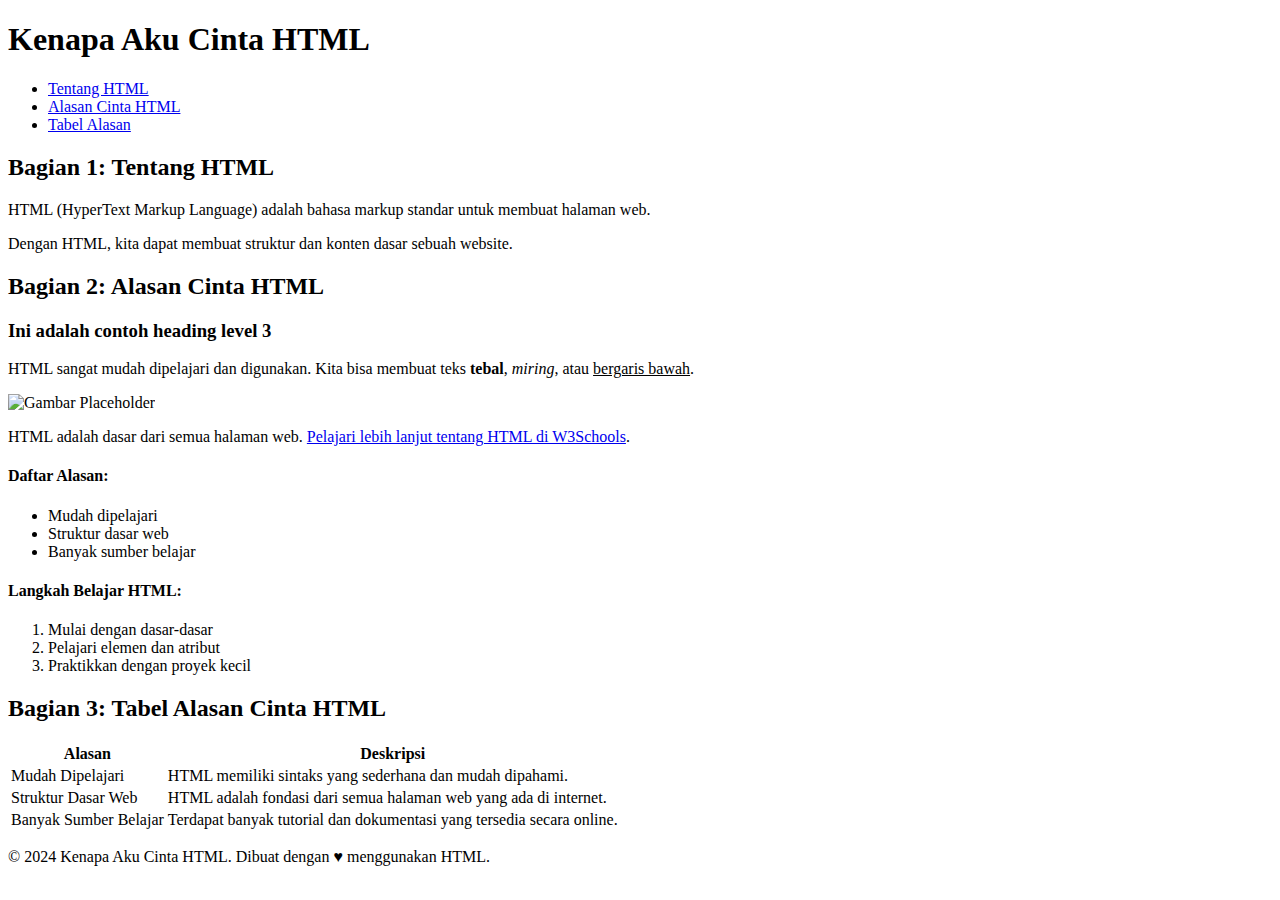
==== html/aku_cinta.html @ c63726e0 "tugas praktikum html" ====
<!DOCTYPE html>
<html lang="id">
<head>
    <meta charset="UTF-8">
    <meta name="viewport" content="width=device-width, initial-scale=1.0">
    <title>Kenapa Aku Cinta HTML</title>
    <link rel="stylesheet" href="styles.css">
</head>
<body>
    <header>
        <h1 id="main-title">Kenapa Aku Cinta HTML</h1>
        <nav>
            <ul>
                <li><a href="#tentang">Tentang HTML</a></li>
                <li><a href="#alasan">Alasan Cinta HTML</a></li>
                <li><a href="#tabel">Tabel Alasan</a></li>
            </ul>
        </nav>
    </header>

    <main>
        <section id="tentang" class="content-section">
            <h2>Bagian 1: Tentang HTML</h2>
            <p class="intro">HTML (HyperText Markup Language) adalah bahasa markup standar untuk membuat halaman web.</p>
            <p class="intro">Dengan HTML, kita dapat membuat struktur dan konten dasar sebuah website.</p>
        </section>

        <section id="alasan" class="content-section">
            <h2>Bagian 2: Alasan Cinta HTML</h2>
            <h3>Ini adalah contoh heading level 3</h3>
            <p class="intro">HTML sangat mudah dipelajari dan digunakan. Kita bisa membuat teks <strong>tebal</strong>, <em>miring</em>, atau <u>bergaris bawah</u>.</p>
            <img src="https://images3.memedroid.com/images/UPLOADED347/669edab25df7b.jpeg" alt="Gambar Placeholder" class="example-image" width="300" height="300">
            <p class="intro">HTML adalah dasar dari semua halaman web. <a href="https://www.w3schools.com/html/" target="_blank">Pelajari lebih lanjut tentang HTML di W3Schools</a>.</p>
            <h4>Daftar Alasan:</h4>
            <ul>
                <li>Mudah dipelajari</li>
                <li>Struktur dasar web</li>
                <li>Banyak sumber belajar</li>
            </ul>
            <h4>Langkah Belajar HTML:</h4>
            <ol>
                <li>Mulai dengan dasar-dasar</li>
                <li>Pelajari elemen dan atribut</li>
                <li>Praktikkan dengan proyek kecil</li>
            </ol>
        </section>

        <section id="tabel" class="content-section">
            <h2>Bagian 3: Tabel Alasan Cinta HTML</h2>
            <table>
                <thead>
                    <tr>
                        <th>Alasan</th>
                        <th>Deskripsi</th>
                    </tr>
                </thead>
                <tbody>
                    <tr>
                        <td>Mudah Dipelajari</td>
                        <td>HTML memiliki sintaks yang sederhana dan mudah dipahami.</td>
                    </tr>
                    <tr>
                        <td>Struktur Dasar Web</td>
                        <td>HTML adalah fondasi dari semua halaman web yang ada di internet.</td>
                    </tr>
                    <tr>
                        <td>Banyak Sumber Belajar</td>
                        <td>Terdapat banyak tutorial dan dokumentasi yang tersedia secara online.</td>
                    </tr>
                </tbody>
            </table>
        </section>
    </main>

    <footer>
        <p>&copy; 2024 Kenapa Aku Cinta HTML. Dibuat dengan &hearts; menggunakan HTML.</p>
    </footer>
</body>
</html>
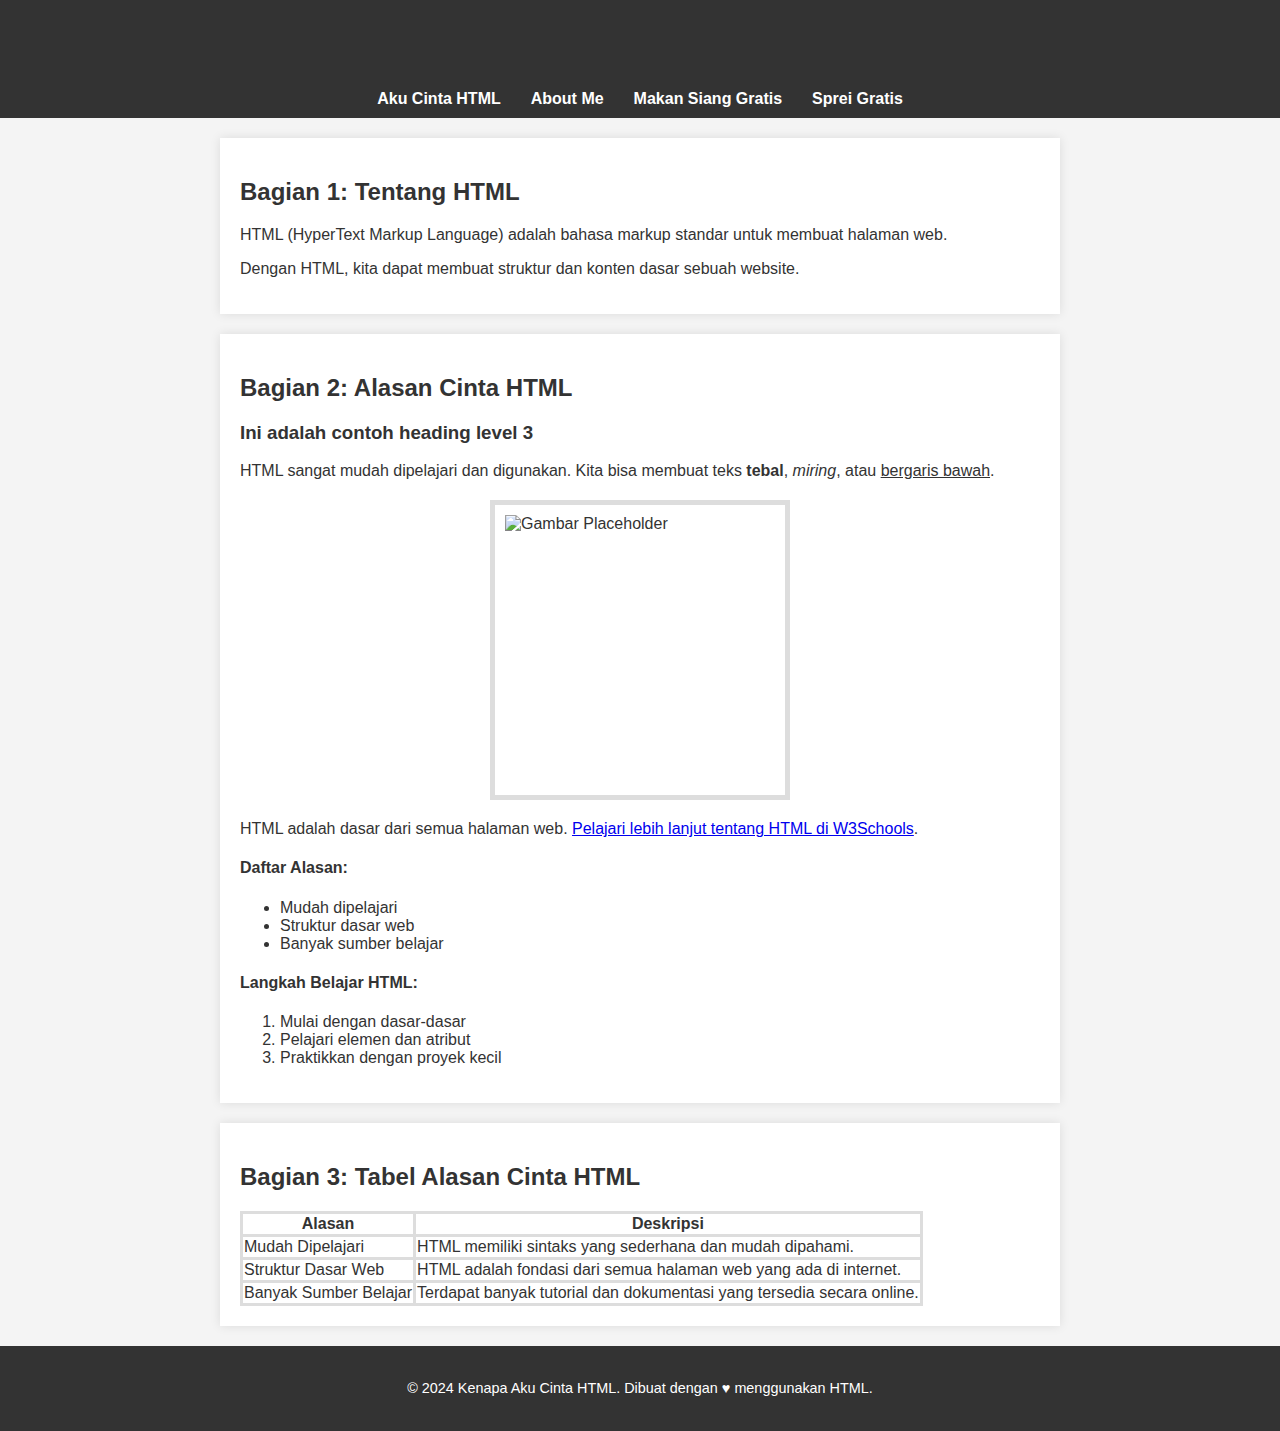
==== commit a68d1913: "Refactor HTML and CSS files for improved navigation and styling" ====
--- a/html/aku_cinta.html
+++ b/html/aku_cinta.html
@@ -4,18 +4,20 @@
     <meta charset="UTF-8">
     <meta name="viewport" content="width=device-width, initial-scale=1.0">
     <title>Kenapa Aku Cinta HTML</title>
-    <link rel="stylesheet" href="styles.css">
+	<link href="https://fonts.googleapis.com/css?family=Open+Sans:300,400,700" rel="stylesheet">
+    <link rel="stylesheet" href="/css/aku_cinta.css">
 </head>
 <body>
     <header>
         <h1 id="main-title">Kenapa Aku Cinta HTML</h1>
         <nav>
-            <ul>
-                <li><a href="#tentang">Tentang HTML</a></li>
-                <li><a href="#alasan">Alasan Cinta HTML</a></li>
-                <li><a href="#tabel">Tabel Alasan</a></li>
-            </ul>
-        </nav>
+        	<ul>
+        	    <li><a href="aku_cinta.html">Aku Cinta HTML</a></li>
+        	    <li><a href="bintang_skibidi.html">About Me</a></li>
+        	    <li><a href="makansianggratis.html">Makan Siang Gratis</a></li>
+        	    <li><a href="spreigratis.html">Sprei Gratis</a></li>
+        	</ul>
+    	</nav>
     </header>
 
     <main>
--- a/css/aku_cinta.css
+++ b/css/aku_cinta.css
@@ -0,0 +1,84 @@
+/* Selektor Elemen */
+body {
+    font-family: Arial, sans-serif;
+    margin: 0;
+    padding: 0;
+    background-color: #f4f4f4;
+    color: #333;
+}
+
+/* Selektor ID */
+#main-title {
+    text-align: center;
+    color: #333;
+}
+
+/* Selektor Kelas */
+.content-section {
+    max-width: 800px;
+    margin: 20px auto;
+    padding: 20px;
+    background-color: #fff;
+    box-shadow: 0 0 10px rgba(0, 0, 0, 0.1);
+}
+
+/* Selektor Atribut */
+a[href^="#"] {
+    color: #333;
+    text-decoration: none;
+    font-weight: bold;
+}
+
+/* Pseudo-class */
+a:hover {
+    color: #007BFF;
+}
+
+/* Box Model */
+.example-image {
+    display: block;
+    margin: 20px auto;
+    border: 5px solid #ddd;
+    padding: 10px;
+    box-sizing: border-box;
+}
+
+/* Positioning */
+header {
+    position: sticky;
+    top: 0;
+    background-color: #333;
+    color: #fff;
+    padding: 10px 0;
+}
+
+nav ul {
+    list-style: none;
+    padding: 0;
+    margin: 0;
+    display: flex;
+    justify-content: center;
+}
+
+nav ul li {
+    margin: 0 15px;
+}
+
+nav ul li a {
+    color: #fff;
+    text-decoration: none;
+    font-weight: bold;
+}
+
+footer {
+    text-align: center;
+    font-size: 0.9em;
+    color: #777;
+    padding: 20px;
+    background-color: #333;
+    color: #fff;
+}
+
+table, th, td {
+            border: 3px solid #ddd;
+            border-collapse: collapse;}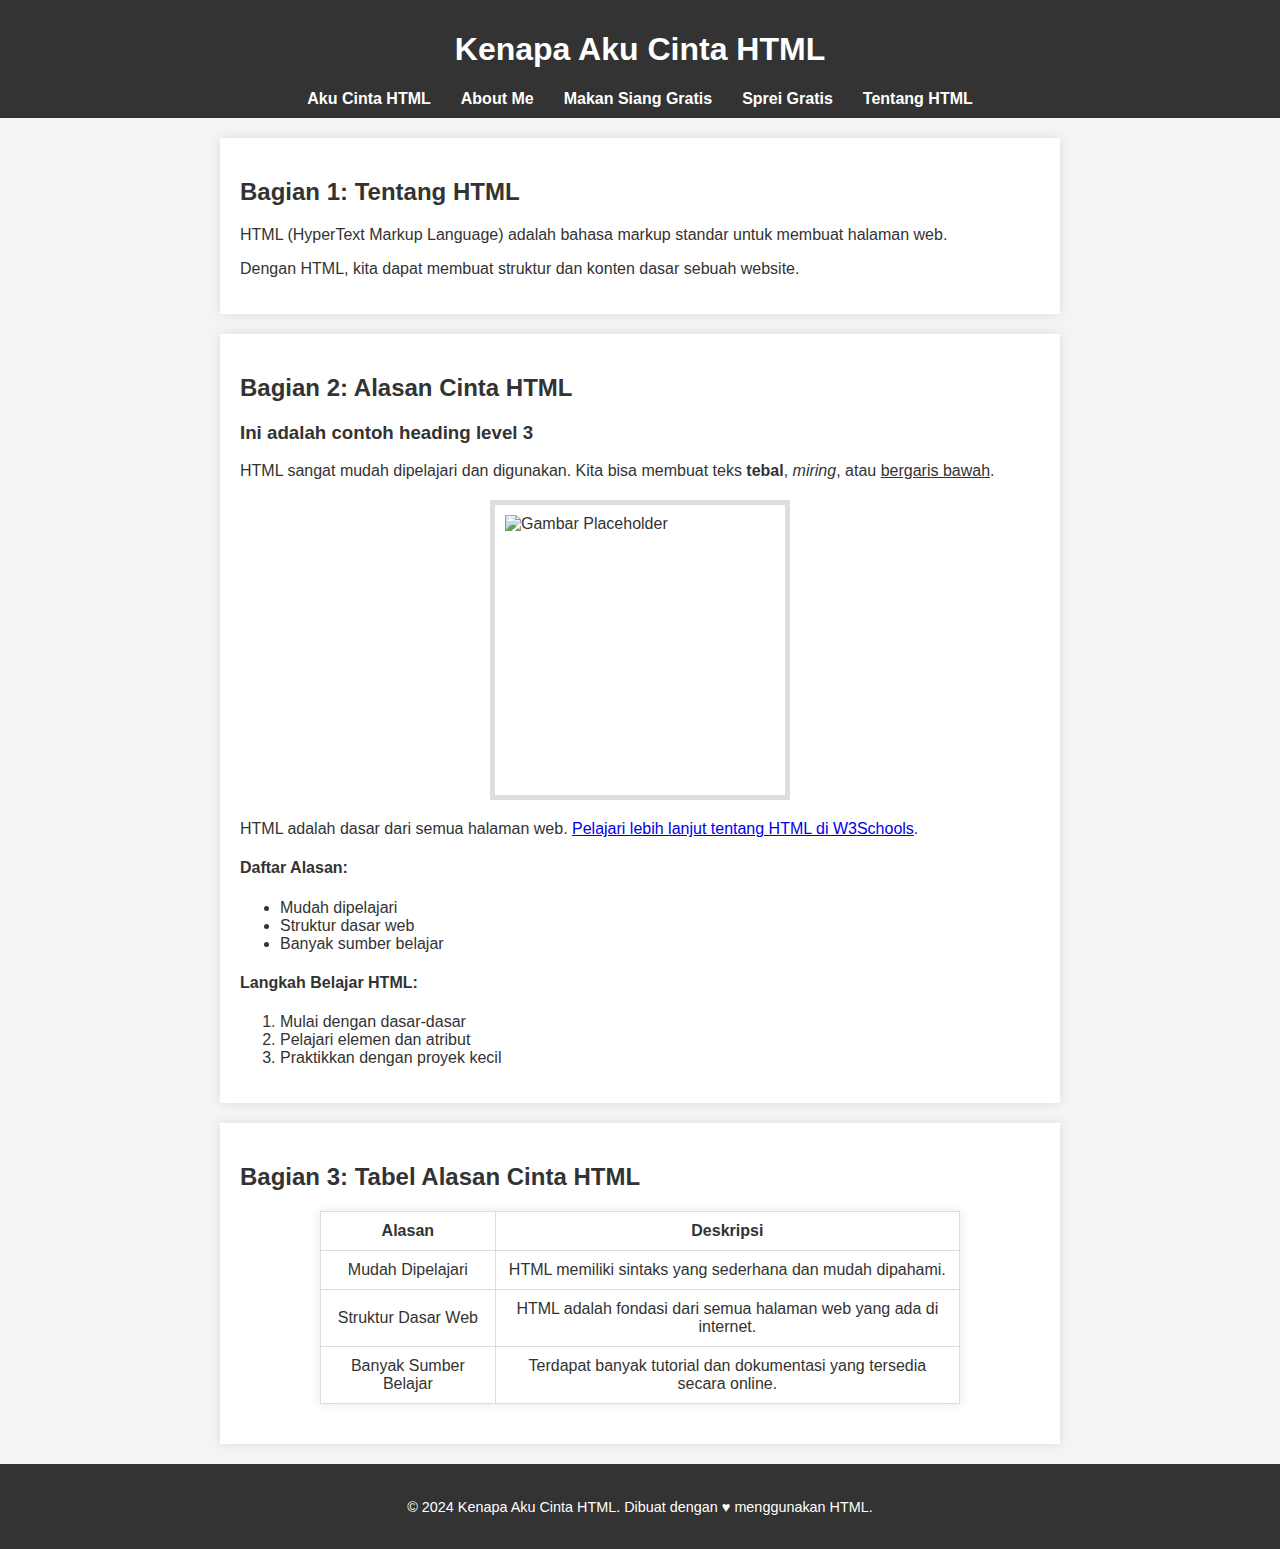
==== commit 1335444a: "Refactor CSS for improved image grid layout and centering" ====
--- a/html/aku_cinta.html
+++ b/html/aku_cinta.html
@@ -1,81 +1,121 @@
 <!DOCTYPE html>
 <html lang="id">
-<head>
-    <meta charset="UTF-8">
-    <meta name="viewport" content="width=device-width, initial-scale=1.0">
-    <title>Kenapa Aku Cinta HTML</title>
-	<link href="https://fonts.googleapis.com/css?family=Open+Sans:300,400,700" rel="stylesheet">
-    <link rel="stylesheet" href="/css/aku_cinta.css">
-</head>
-<body>
-    <header>
-        <h1 id="main-title">Kenapa Aku Cinta HTML</h1>
-        <nav>
-        	<ul>
-        	    <li><a href="aku_cinta.html">Aku Cinta HTML</a></li>
-        	    <li><a href="bintang_skibidi.html">About Me</a></li>
-        	    <li><a href="makansianggratis.html">Makan Siang Gratis</a></li>
-        	    <li><a href="spreigratis.html">Sprei Gratis</a></li>
-        	</ul>
-    	</nav>
-    </header>
+    <head>
+        <meta charset="UTF-8" />
+        <meta name="viewport" content="width=device-width, initial-scale=1.0" />
+        <title>Kenapa Aku Cinta HTML</title>
+        <link
+            href="https://fonts.googleapis.com/css?family=Open+Sans:300,400,700"
+            rel="stylesheet"
+        />
+        <link rel="stylesheet" href="/css/aku_cinta.css" />
+    </head>
+    <body>
+        <header>
+            <h1 id="main-title">Kenapa Aku Cinta HTML</h1>
+            <nav>
+                <ul>
+                    <li><a href="aku_cinta.html">Aku Cinta HTML</a></li>
+                    <li><a href="bintang_skibidi.html">About Me</a></li>
+                    <li>
+                        <a href="makansianggratis.html">Makan Siang Gratis</a>
+                    </li>
+                    <li><a href="spreigratis.html">Sprei Gratis</a></li>
+                    <li><a href="#tentang">Tentang HTML</a></li>
+                    <!-- Internal link added -->
+                </ul>
+            </nav>
+        </header>
 
-    <main>
-        <section id="tentang" class="content-section">
-            <h2>Bagian 1: Tentang HTML</h2>
-            <p class="intro">HTML (HyperText Markup Language) adalah bahasa markup standar untuk membuat halaman web.</p>
-            <p class="intro">Dengan HTML, kita dapat membuat struktur dan konten dasar sebuah website.</p>
-        </section>
+        <main>
+            <section id="tentang" class="content-section">
+                <h2>Bagian 1: Tentang HTML</h2>
+                <p class="intro">
+                    HTML (HyperText Markup Language) adalah bahasa markup
+                    standar untuk membuat halaman web.
+                </p>
+                <p class="intro">
+                    Dengan HTML, kita dapat membuat struktur dan konten dasar
+                    sebuah website.
+                </p>
+            </section>
 
-        <section id="alasan" class="content-section">
-            <h2>Bagian 2: Alasan Cinta HTML</h2>
-            <h3>Ini adalah contoh heading level 3</h3>
-            <p class="intro">HTML sangat mudah dipelajari dan digunakan. Kita bisa membuat teks <strong>tebal</strong>, <em>miring</em>, atau <u>bergaris bawah</u>.</p>
-            <img src="https://images3.memedroid.com/images/UPLOADED347/669edab25df7b.jpeg" alt="Gambar Placeholder" class="example-image" width="300" height="300">
-            <p class="intro">HTML adalah dasar dari semua halaman web. <a href="https://www.w3schools.com/html/" target="_blank">Pelajari lebih lanjut tentang HTML di W3Schools</a>.</p>
-            <h4>Daftar Alasan:</h4>
-            <ul>
-                <li>Mudah dipelajari</li>
-                <li>Struktur dasar web</li>
-                <li>Banyak sumber belajar</li>
-            </ul>
-            <h4>Langkah Belajar HTML:</h4>
-            <ol>
-                <li>Mulai dengan dasar-dasar</li>
-                <li>Pelajari elemen dan atribut</li>
-                <li>Praktikkan dengan proyek kecil</li>
-            </ol>
-        </section>
+            <section id="alasan" class="content-section">
+                <h2>Bagian 2: Alasan Cinta HTML</h2>
+                <h3>Ini adalah contoh heading level 3</h3>
+                <p class="intro">
+                    HTML sangat mudah dipelajari dan digunakan. Kita bisa
+                    membuat teks <strong>tebal</strong>, <em>miring</em>, atau
+                    <u>bergaris bawah</u>.
+                </p>
+                <img
+                    src="https://images3.memedroid.com/images/UPLOADED347/669edab25df7b.jpeg"
+                    alt="Gambar Placeholder"
+                    class="example-image"
+                    width="300"
+                    height="300"
+                />
+                <p class="intro">
+                    HTML adalah dasar dari semua halaman web.
+                    <a href="https://www.w3schools.com/html/" target="_blank"
+                        >Pelajari lebih lanjut tentang HTML di W3Schools</a
+                    >.
+                </p>
+                <h4>Daftar Alasan:</h4>
+                <ul>
+                    <li>Mudah dipelajari</li>
+                    <li>Struktur dasar web</li>
+                    <li>Banyak sumber belajar</li>
+                </ul>
+                <h4>Langkah Belajar HTML:</h4>
+                <ol>
+                    <li>Mulai dengan dasar-dasar</li>
+                    <li>Pelajari elemen dan atribut</li>
+                    <li>Praktikkan dengan proyek kecil</li>
+                </ol>
+            </section>
 
-        <section id="tabel" class="content-section">
-            <h2>Bagian 3: Tabel Alasan Cinta HTML</h2>
-            <table>
-                <thead>
-                    <tr>
-                        <th>Alasan</th>
-                        <th>Deskripsi</th>
-                    </tr>
-                </thead>
-                <tbody>
-                    <tr>
-                        <td>Mudah Dipelajari</td>
-                        <td>HTML memiliki sintaks yang sederhana dan mudah dipahami.</td>
-                    </tr>
-                    <tr>
-                        <td>Struktur Dasar Web</td>
-                        <td>HTML adalah fondasi dari semua halaman web yang ada di internet.</td>
-                    </tr>
-                    <tr>
-                        <td>Banyak Sumber Belajar</td>
-                        <td>Terdapat banyak tutorial dan dokumentasi yang tersedia secara online.</td>
-                    </tr>
-                </tbody>
-            </table>
-        </section>
-    </main>
+            <section id="tabel" class="content-section">
+                <h2>Bagian 3: Tabel Alasan Cinta HTML</h2>
+                <table>
+                    <thead>
+                        <tr>
+                            <th>Alasan</th>
+                            <th>Deskripsi</th>
+                        </tr>
+                    </thead>
+                    <tbody>
+                        <tr>
+                            <td>Mudah Dipelajari</td>
+                            <td>
+                                HTML memiliki sintaks yang sederhana dan mudah
+                                dipahami.
+                            </td>
+                        </tr>
+                        <tr>
+                            <td>Struktur Dasar Web</td>
+                            <td>
+                                HTML adalah fondasi dari semua halaman web yang
+                                ada di internet.
+                            </td>
+                        </tr>
+                        <tr>
+                            <td>Banyak Sumber Belajar</td>
+                            <td>
+                                Terdapat banyak tutorial dan dokumentasi yang
+                                tersedia secara online.
+                            </td>
+                        </tr>
+                    </tbody>
+                </table>
+            </section>
+        </main>
 
-    <footer>
-        <p>&copy; 2024 Kenapa Aku Cinta HTML. Dibuat dengan &hearts; menggunakan HTML.</p>
-    </footer>
-</body>
-</html>+        <footer>
+            <p>
+                &copy; 2024 Kenapa Aku Cinta HTML. Dibuat dengan &hearts;
+                menggunakan HTML.
+            </p>
+        </footer>
+    </body>
+</html>
--- a/css/aku_cinta.css
+++ b/css/aku_cinta.css
@@ -10,7 +10,7 @@
 /* Selektor ID */
 #main-title {
     text-align: center;
-    color: #333;
+    color: #fff;
 }
 
 /* Selektor Kelas */
@@ -24,14 +24,13 @@
 
 /* Selektor Atribut */
 a[href^="#"] {
-    color: #333;
     text-decoration: none;
     font-weight: bold;
 }
 
 /* Pseudo-class */
 a:hover {
-    color: #007BFF;
+    color: #007bff;
 }
 
 /* Box Model */
@@ -79,6 +78,16 @@
     color: #fff;
 }
 
-table, th, td {
-            border: 3px solid #ddd;
-            border-collapse: collapse;}+table {
+    width: 80%;
+    margin: 20px auto;
+    border-collapse: collapse;
+    box-shadow: 0 0 10px rgba(0, 0, 0, 0.1);
+}
+
+th,
+td {
+    padding: 10px;
+    border: 1px solid #ddd;
+    text-align: center;
+}
